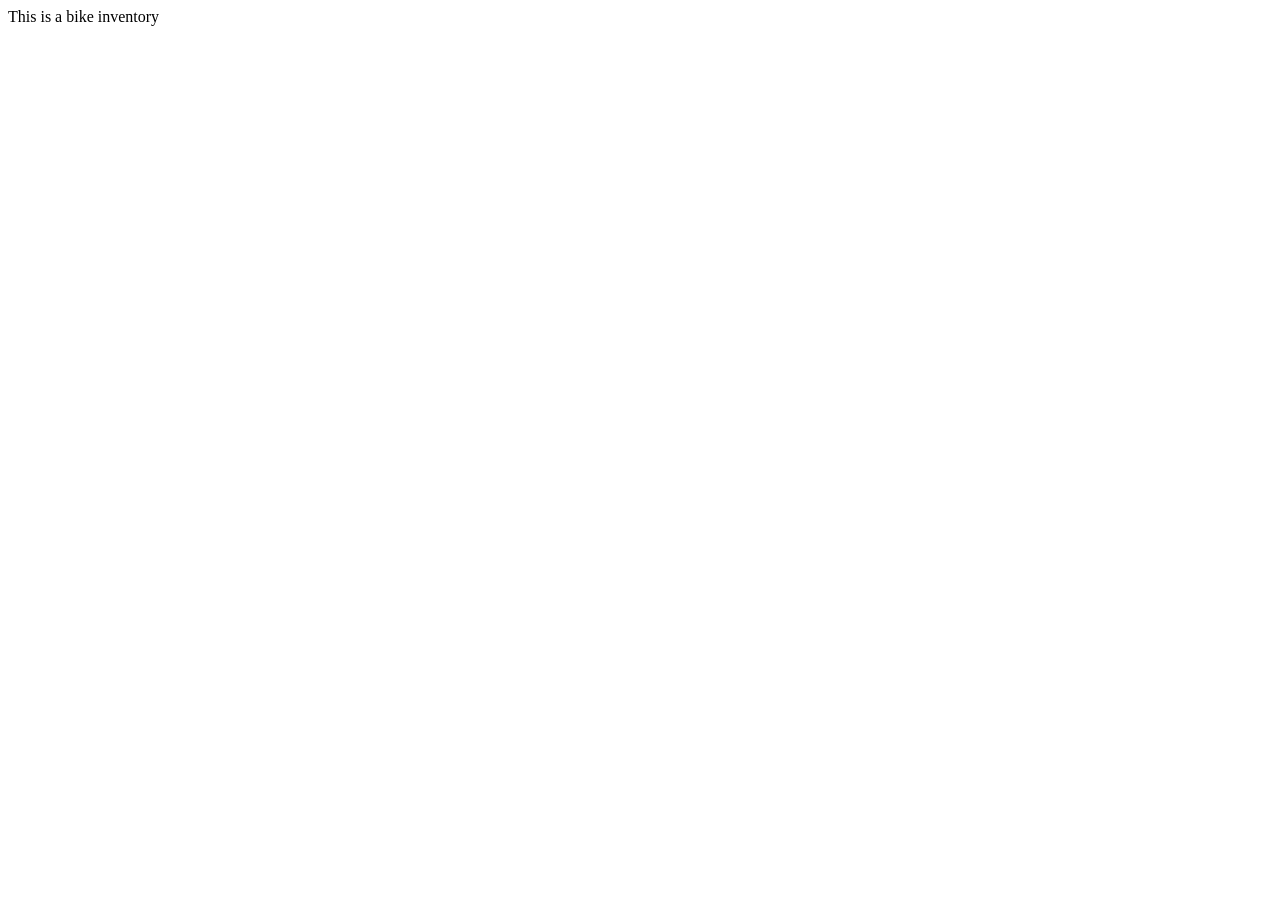
==== bike_inventory.html @ 8a9d9e0b "feat: add bike inventory" ====
<!DOCTYPE html>
<html lang="en">
<head>
    <meta charset="UTF-8">
    <meta name="viewport" content="width=device-width, initial-scale=1.0">
    <title>Bike Inventory</title>
</head>
<body>
    This is a bike inventory
</body>

</html>
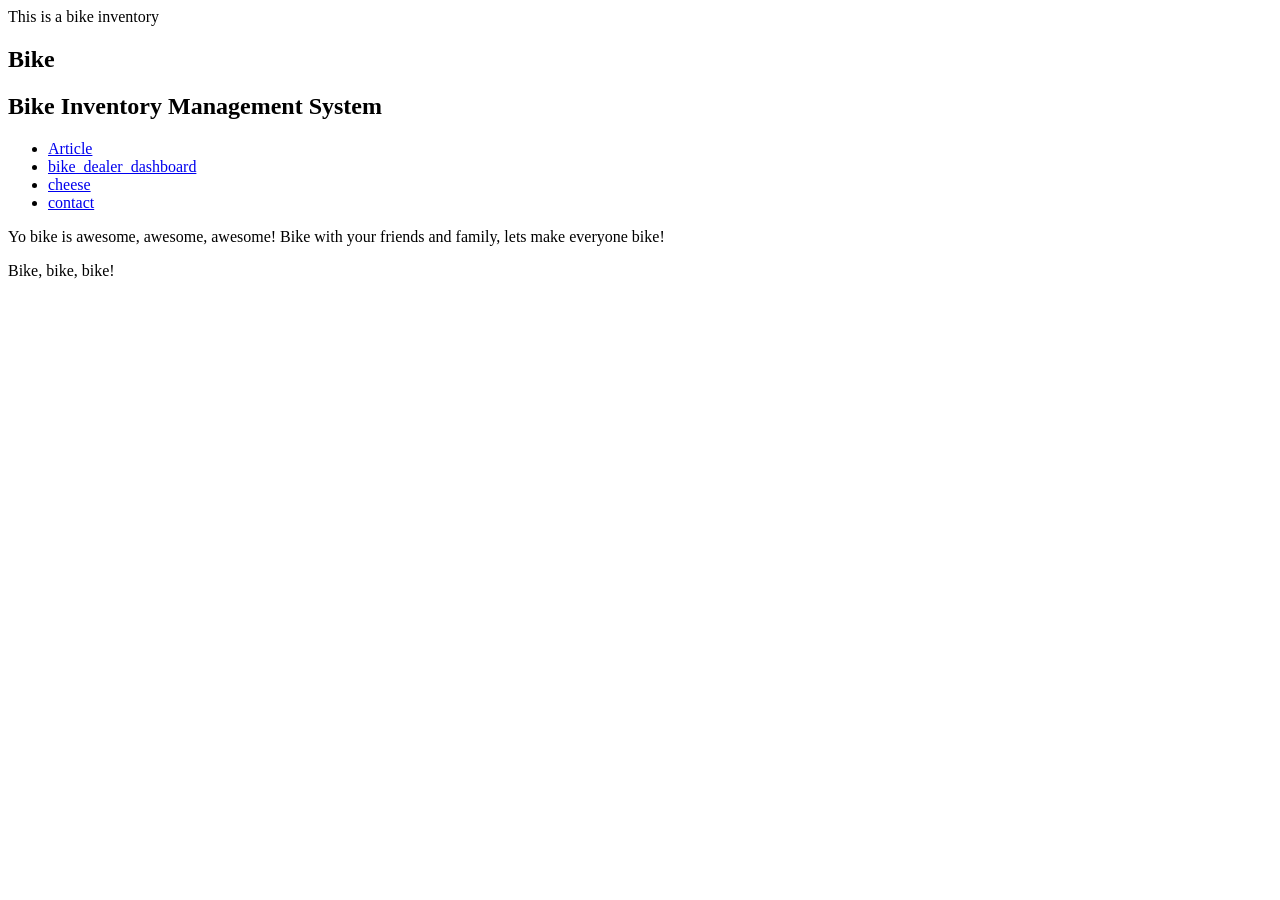
==== commit 6cb226ef: "feat: add bike inventory" ====
--- a/bike_inventory.html
+++ b/bike_inventory.html
@@ -6,7 +6,20 @@
     <title>Bike Inventory</title>
 </head>
 <body>
-    This is a bike inventory
+    This is a bike inventory 
 </body>
+<nav>
+    <h1>Bike</h1>
+    <h2>Bike Inventory Management System</h2>
+
+    <ul>
+        <li><a href="./article.html">Article</a></li>
+        <li><a href="./bike_dealer_dashboard.html">bike_dealer_dashboard</a></li>
+        <li><a href="./cheese.html">cheese</a></li>
+        <li><a href="./contact.html">contact</a></li>
+    </ul>
+    <p>Yo bike is awesome, awesome, awesome! Bike with your friends and family, lets make everyone bike!</p>
+    <p>Bike, bike, bike!</p>
+</nav>
 
 </html>
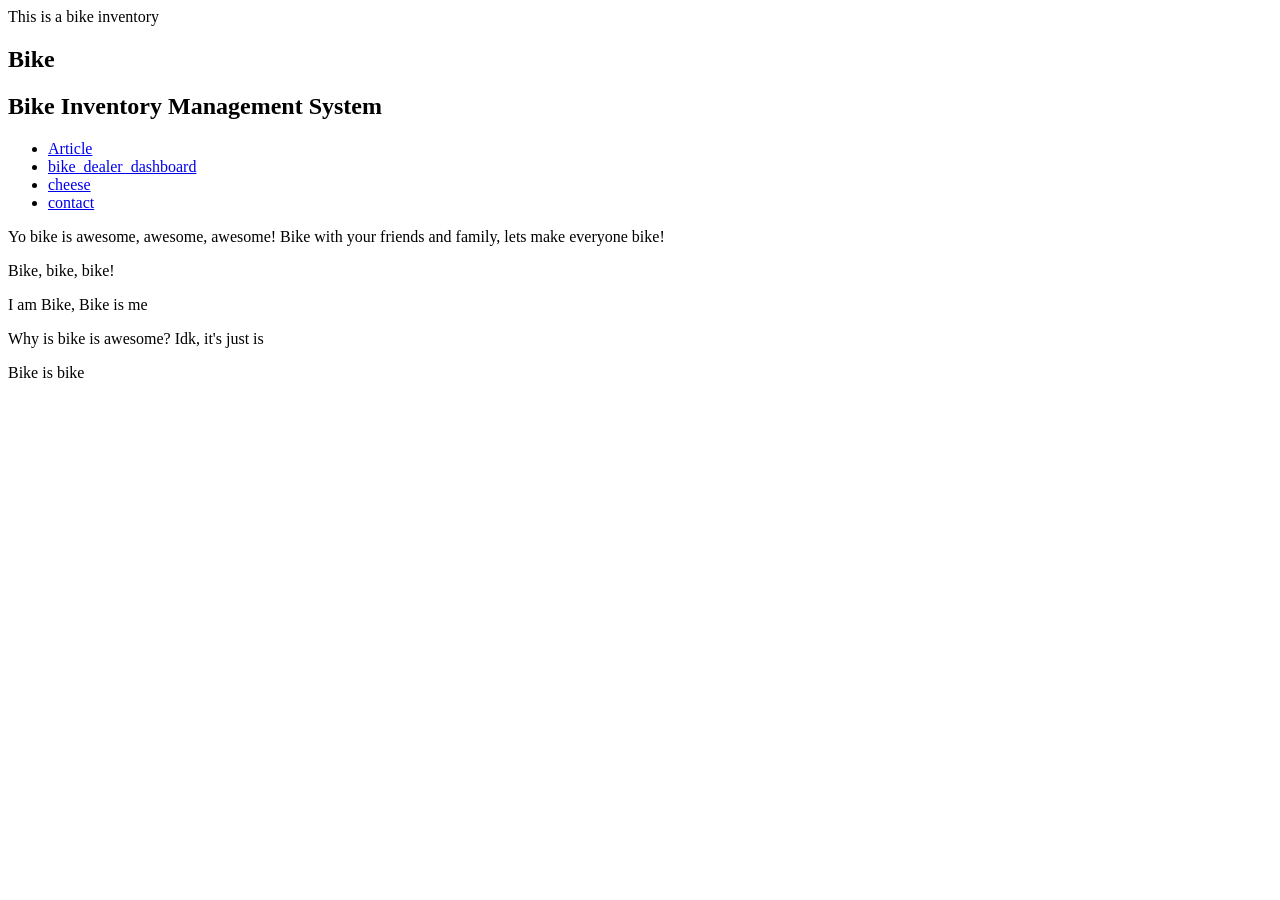
==== commit 5739d71f: "update bike inventory" ====
--- a/bike_inventory.html
+++ b/bike_inventory.html
@@ -20,6 +20,9 @@
     </ul>
     <p>Yo bike is awesome, awesome, awesome! Bike with your friends and family, lets make everyone bike!</p>
     <p>Bike, bike, bike!</p>
+    <p>I am Bike, Bike is me</p>
+    <p>Why is bike is awesome? Idk, it's just is</p>
+    <p>Bike is bike</p>
 </nav>
 
 </html>
